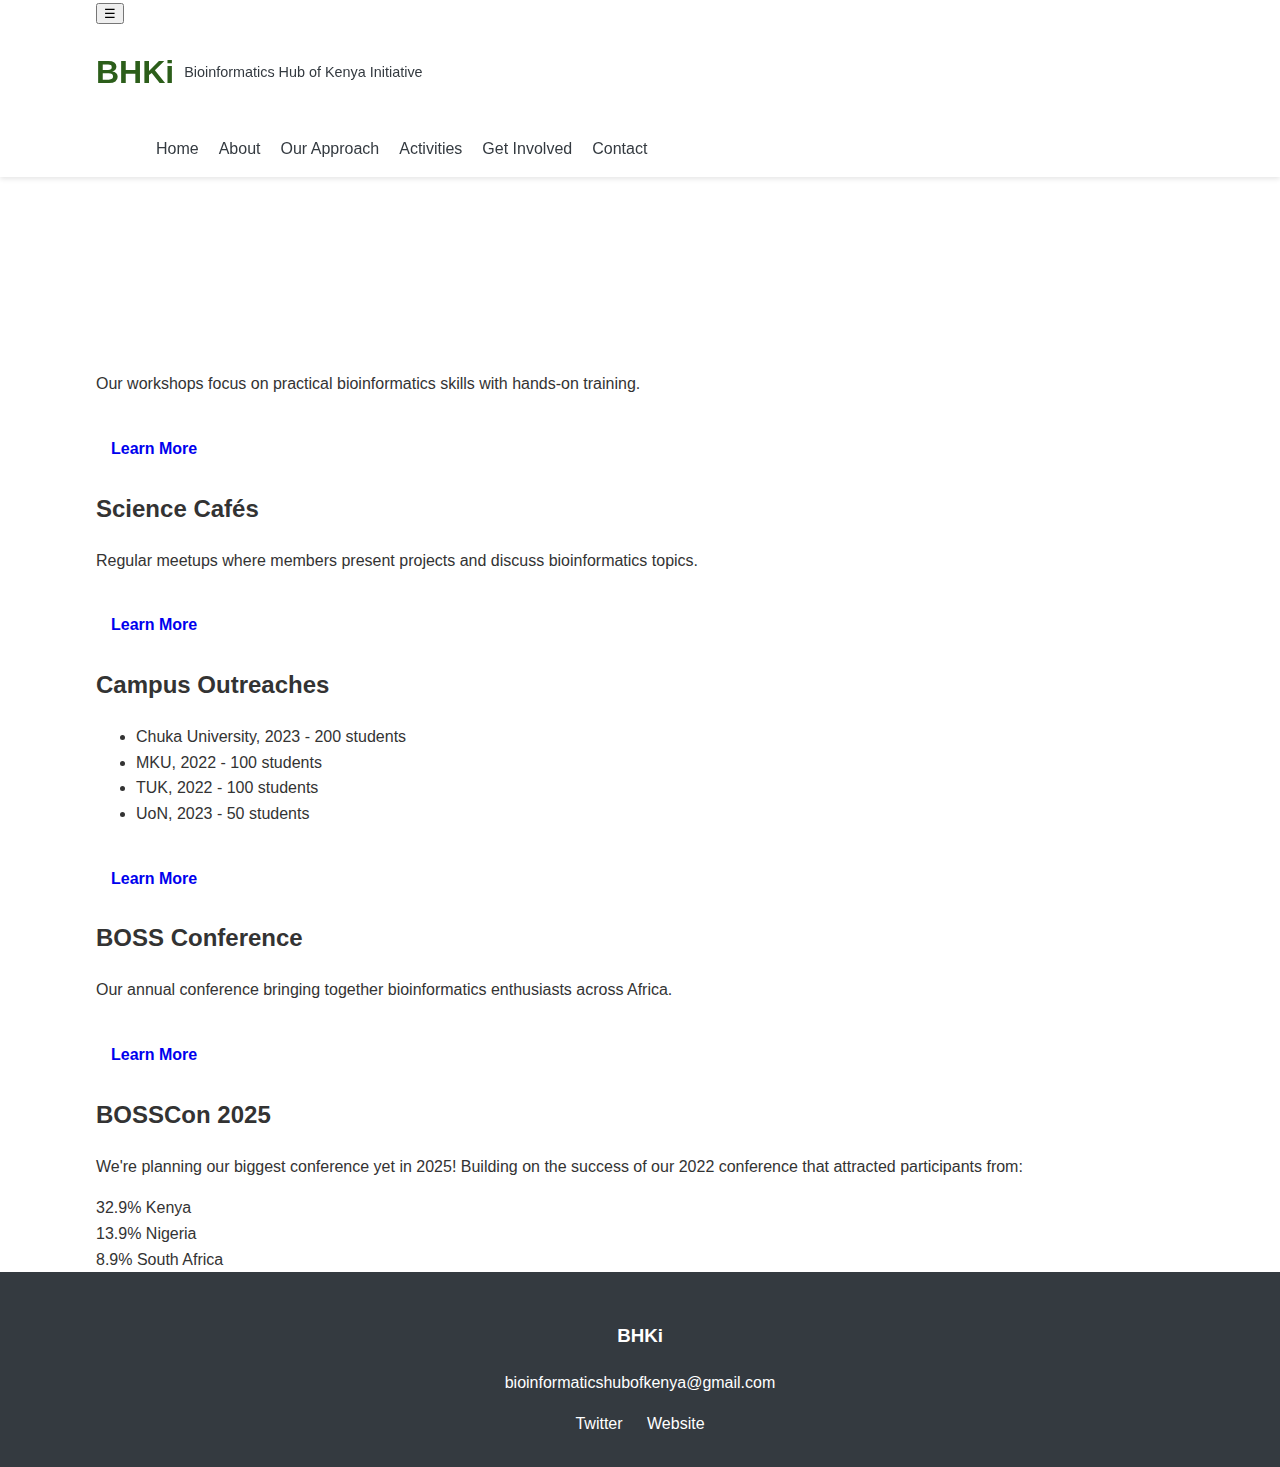
==== activities.html @ 46f4f816 "Create activities.html" ====
<!DOCTYPE html>
<html lang="en">
<head>
    <meta charset="UTF-8">
    <meta name="viewport" content="width=device-width, initial-scale=1.0">
    <title>Activities - BHKi</title>
    <link rel="stylesheet" href="css/style.css">
    <link rel="stylesheet" href="css/responsive.css">
</head>
<body>
    <header>
        <div class="container">
            <div class="logo">
                <h1>BHKi</h1>
                <p>Bioinformatics Hub of Kenya Initiative</p>
            </div>
            <nav>
                <ul>
                    <li><a href="index.html">Home</a></li>
                    <li><a href="about.html">About</a></li>
                    <li><a href="approach.html">Our Approach</a></li>
                    <li><a href="activities.html" class="active">Activities</a></li>
                    <li><a href="get-involved.html">Get Involved</a></li>
                    <li><a href="contact.html">Contact</a></li>
                </ul>
            </nav>
        </div>
    </header>

    <section class="page-header">
        <div class="container">
            <h1>Our Activities</h1>
            <p>Workshops, conferences, and outreach programs</p>
        </div>
    </section>

    <section class="activities">
        <div class="container">
            <div class="activity-grid">
                <div class="activity-card">
                    <h2>Workshops</h2>
                    <div class="chart-container">
                        <canvas id="workshopChart"></canvas>
                    </div>
                    <p>Our workshops focus on practical bioinformatics skills with hands-on training.</p>
                    <a href="#workshops" class="btn small">Learn More</a>
                </div>
                
                <div class="activity-card">
                    <h2>Science Cafés</h2>
                    <p>Regular meetups where members present projects and discuss bioinformatics topics.</p>
                    <a href="#science-cafes" class="btn small">Learn More</a>
                </div>
                
                <div class="activity-card">
                    <h2>Campus Outreaches</h2>
                    <ul class="outreach-list">
                        <li>Chuka University, 2023 - 200 students</li>
                        <li>MKU, 2022 - 100 students</li>
                        <li>TUK, 2022 - 100 students</li>
                        <li>UoN, 2023 - 50 students</li>
                    </ul>
                    <a href="#outreaches" class="btn small">Learn More</a>
                </div>
                
                <div class="activity-card">
                    <h2>BOSS Conference</h2>
                    <p>Our annual conference bringing together bioinformatics enthusiasts across Africa.</p>
                    <a href="#bosscon" class="btn small">Learn More</a>
                </div>
            </div>
        </div>
    </section>

    <section id="bosscon" class="bosscon">
        <div class="container">
            <h2>BOSSCon 2025</h2>
            <p>We're planning our biggest conference yet in 2025! Building on the success of our 2022 conference that attracted participants from:</p>
            <div class="country-stats">
                <div class="country">
                    <span class="percentage">32.9%</span>
                    <span class="country-name">Kenya</span>
                </div>
                <div class="country">
                    <span class="percentage">13.9%</span>
                    <span class="country-name">Nigeria</span>
                </div>
                <div class="country">
                    <span class="percentage">8.9%</span>
                    <span class="country-name">South Africa</span>
                </div>
                <!-- More countries can be added -->
            </div>
        </div>
    </section>

    <footer>
        <div class="container">
            <div class="footer-logo">
                <h3>BHKi</h3>
                <p>bioinformaticshubofkenya@gmail.com</p>
            </div>
            <div class="social-links">
                <a href="https://twitter.com/Bioinfohub_ke" target="_blank">Twitter</a>
                <a href="https://bhki.org" target="_blank">Website</a>
            </div>
        </div>
    </footer>

    <script src="js/main.js"></script>
    <script src="js/charts.js"></script>
</body>
</html>
---- css/style.css ----
/* Global Styles */
:root {
    --primary-color: #2c5e1a;
    --secondary-color: #4a8c2a;
    --accent-color: #6bbd46;
    --light-color: #f8f9fa;
    --dark-color: #343a40;
    --text-color: #333;
}

body {
    font-family: 'Segoe UI', Tahoma, Geneva, Verdana, sans-serif;
    line-height: 1.6;
    color: var(--text-color);
    margin: 0;
    padding: 0;
}

.container {
    width: 85%;
    max-width: 1200px;
    margin: 0 auto;
}

/* Header Styles */
header {
    background-color: white;
    box-shadow: 0 2px 5px rgba(0,0,0,0.1);
    position: fixed;
    width: 100%;
    top: 0;
    z-index: 1000;
}

.logo {
    display: flex;
    align-items: center;
}

.logo h1 {
    color: var(--primary-color);
    margin-right: 10px;
}

.logo p {
    color: var(--dark-color);
    font-size: 0.9rem;
}

nav ul {
    display: flex;
    list-style: none;
}

nav ul li {
    margin-left: 20px;
}

nav ul li a {
    text-decoration: none;
    color: var(--dark-color);
    font-weight: 500;
}

/* Hero Section */
.hero {
    background: linear-gradient(rgba(0,0,0,0.6), rgba(0,0,0,0.6)), url('../images/hero-bg.jpg');
    background-size: cover;
    background-position: center;
    color: white;
    text-align: center;
    padding: 150px 0 100px;
    margin-top: 60px;
}

.hero h2 {
    font-size: 2.5rem;
    margin-bottom: 30px;
}

.cta-buttons {
    display: flex;
    justify-content: center;
    gap: 20px;
}

.btn {
    padding: 12px 25px;
    border-radius: 5px;
    text-decoration: none;
    font-weight: bold;
    transition: all 0.3s ease;
}

.btn.primary {
    background-color: var(--accent-color);
    color: white;
}

.btn.secondary {
    background-color: transparent;
    color: white;
    border: 2px solid white;
}

.btn:hover {
    transform: translateY(-3px);
    box-shadow: 0 5px 15px rgba(0,0,0,0.2);
}

/* Highlights Section */
.highlights {
    padding: 60px 0;
    background-color: var(--light-color);
}

.highlights .container {
    display: flex;
    justify-content: space-around;
    flex-wrap: wrap;
}

.highlight-card {
    text-align: center;
    padding: 30px;
    background: white;
    border-radius: 8px;
    box-shadow: 0 5px 15px rgba(0,0,0,0.1);
    margin: 15px;
    flex: 1;
    min-width: 200px;
}

.highlight-card h3 {
    color: var(--primary-color);
    font-size: 2rem;
    margin-bottom: 10px;
}

/* Events Section */
.upcoming-events {
    padding: 60px 0;
    background-color: white;
}

.upcoming-events h2 {
    text-align: center;
    margin-bottom: 40px;
    color: var(--primary-color);
}

.event-card {
    background-color: var(--light-color);
    padding: 30px;
    border-radius: 8px;
    max-width: 800px;
    margin: 0 auto;
}

.event-card h3 {
    color: var(--secondary-color);
    margin-bottom: 15px;
}

.btn.small {
    padding: 8px 15px;
    display: inline-block;
    margin-top: 15px;
}

/* Footer */
footer {
    background-color: var(--dark-color);
    color: white;
    padding: 30px 0;
    text-align: center;
}

.social-links a {
    color: white;
    margin: 0 10px;
    text-decoration: none;
}

.social-links a:hover {
    color: var(--accent-color);
}
---- css/responsive.css ----
/* Mobile First Responsive Design */
@media (max-width: 768px) {
    /* General Styles */
    .container {
        width: 95%;
    }
    
    /* Header */
    header .container {
        flex-direction: column;
        padding: 10px 0;
    }
    
    .logo {
        margin-bottom: 10px;
        justify-content: center;
    }
    
    nav ul {
        flex-direction: column;
        align-items: center;
        padding: 0;
    }
    
    nav ul li {
        margin: 5px 0;
    }
    
    /* Hero Section */
    .hero {
        padding: 100px 0 60px;
    }
    
    .hero h2 {
        font-size: 1.8rem;
    }
    
    .cta-buttons {
        flex-direction: column;
        gap: 10px;
    }
    
    /* Highlights */
    .highlights .container {
        flex-direction: column;
    }
    
    .highlight-card {
        margin: 10px 0;
    }
    
    /* Framework Steps */
    .framework-step {
        margin-bottom: 30px;
    }
    
    /* Activities Grid */
    .activity-grid {
        grid-template-columns: 1fr;
    }
    
    /* Team Grid */
    .team-grid {
        grid-template-columns: 1fr;
    }
    
    /* Forms */
    .contact-form {
        padding: 20px;
    }
    
    /* Footer */
    footer .container {
        flex-direction: column;
    }
    
    .social-links {
        margin-top: 15px;
    }
}

@media (min-width: 769px) and (max-width: 1024px) {
    /* Tablet Styles */
    .container {
        width: 90%;
    }
    
    .framework-step {
        flex: 0 0 48%;
    }
    
    .activity-grid {
        grid-template-columns: repeat(2, 1fr);
    }
    
    .team-grid {
        grid-template-columns: repeat(2, 1fr);
    }
}
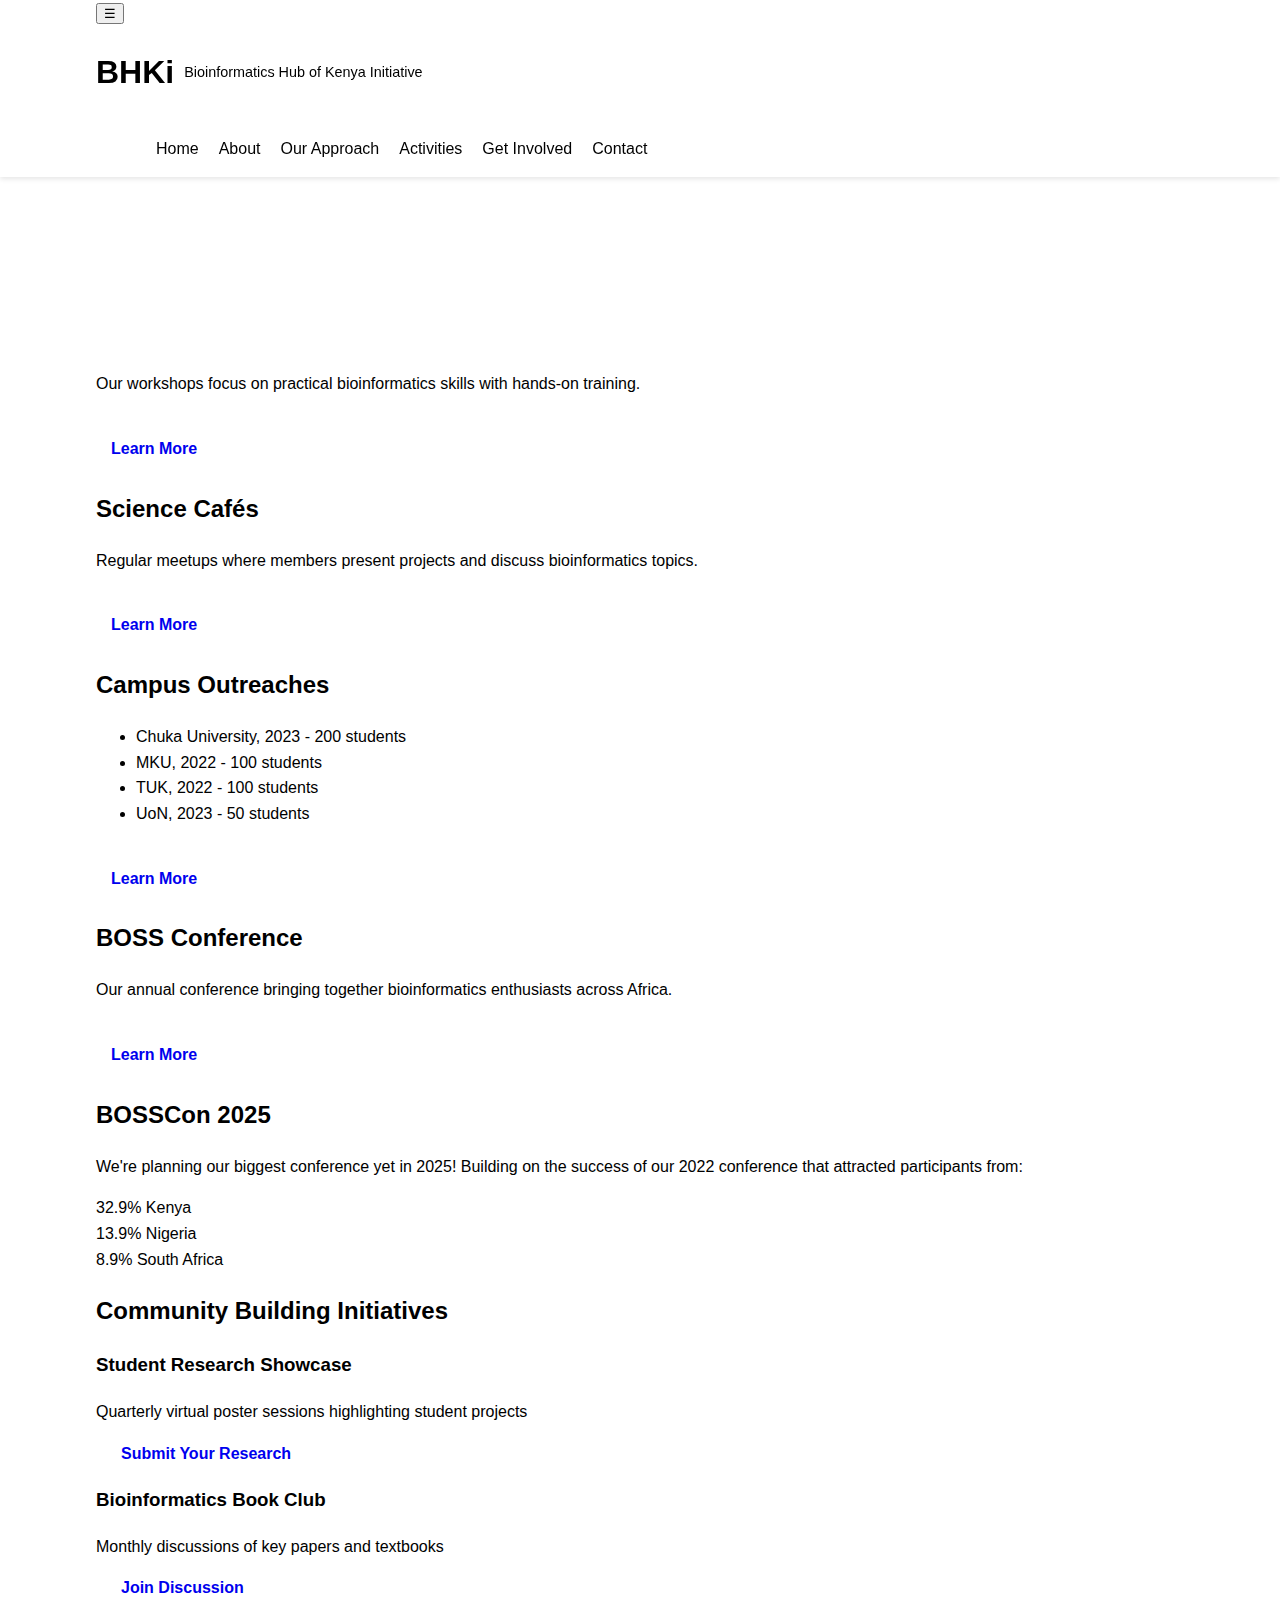
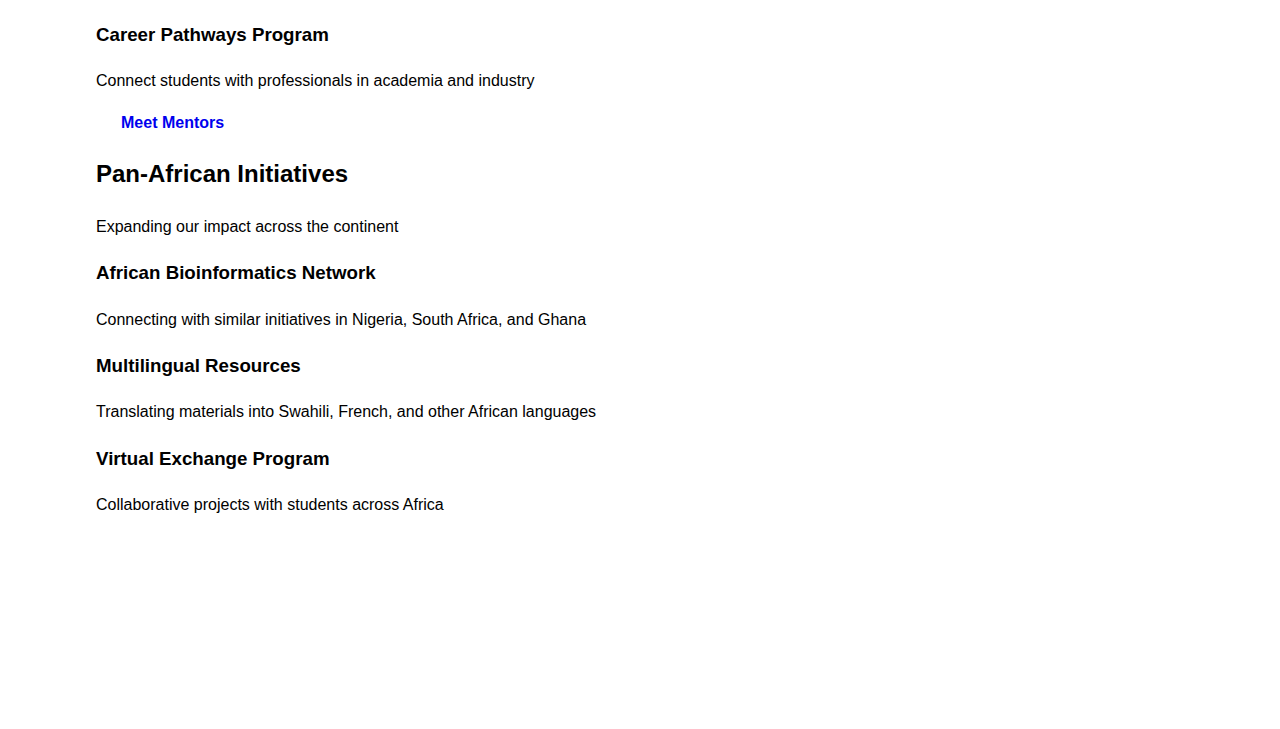
==== commit 723311ca: "Update activities.html" ====
--- a/activities.html
+++ b/activities.html
@@ -94,6 +94,58 @@
         </div>
     </section>
 
+    <!-- Add to activities.html after existing content -->
+
+<section class="community-initiatives">
+    <div class="container">
+        <h2>Community Building Initiatives</h2>
+        
+        <div class="initiative-cards">
+            <div class="initiative">
+                <h3>Student Research Showcase</h3>
+                <p>Quarterly virtual poster sessions highlighting student projects</p>
+                <a href="#" class="btn small-btn">Submit Your Research</a>
+            </div>
+            
+            <div class="initiative">
+                <h3>Bioinformatics Book Club</h3>
+                <p>Monthly discussions of key papers and textbooks</p>
+                <a href="#" class="btn small-btn">Join Discussion</a>
+            </div>
+            
+            <div class="initiative">
+                <h3>Career Pathways Program</h3>
+                <p>Connect students with professionals in academia and industry</p>
+                <a href="#" class="btn small-btn">Meet Mentors</a>
+            </div>
+        </div>
+    </div>
+</section>
+
+<section class="africa-focus">
+    <div class="container">
+        <h2>Pan-African Initiatives</h2>
+        <p>Expanding our impact across the continent</p>
+        
+        <div class="africa-grid">
+            <div class="africa-card">
+                <h3>African Bioinformatics Network</h3>
+                <p>Connecting with similar initiatives in Nigeria, South Africa, and Ghana</p>
+            </div>
+            
+            <div class="africa-card">
+                <h3>Multilingual Resources</h3>
+                <p>Translating materials into Swahili, French, and other African languages</p>
+            </div>
+            
+            <div class="africa-card">
+                <h3>Virtual Exchange Program</h3>
+                <p>Collaborative projects with students across Africa</p>
+            </div>
+        </div>
+    </div>
+</section>
+
     <footer>
         <div class="container">
             <div class="footer-logo">
--- a/css/style.css
+++ b/css/style.css
@@ -1,11 +1,13 @@
 /* Global Styles */
 :root {
-    --primary-color: #2c5e1a;
-    --secondary-color: #4a8c2a;
-    --accent-color: #6bbd46;
-    --light-color: #f8f9fa;
-    --dark-color: #343a40;
-    --text-color: #333;
+    --primary-blue: #0056b3;       /* Deep blue */
+    --secondary-blue: #007bff;     /* Vibrant blue */
+    --accent-gold: #FFD700;        /* Gold */
+    --light-gold: #FFF3B0;         /* Light gold */
+    --dark-blue: #003366;          /* Navy blue */
+    --light-blue: #E6F2FF;         /* Light blue background */
+    --text-dark: #333;
+    --text-light: #fff;
 }
 
 body {
@@ -185,3 +187,101 @@
 .social-links a:hover {
     color: var(--accent-color);
 }
+
+/* New styles for enhanced pages */
+
+/* Gold and blue theme elements */
+.gold-text { color: var(--accent-gold); }
+.blue-text { color: var(--secondary-blue); }
+.gold-bg { background-color: var(--accent-gold); color: var(--text-dark); }
+.blue-bg { background-color: var(--secondary-blue); color: var(--text-light); }
+.light-blue-bg { background-color: var(--light-blue); }
+
+/* Divider */
+.gold-divider {
+    height: 3px;
+    width: 100px;
+    background: var(--accent-gold);
+    margin: 15px auto;
+}
+
+/* Step cards */
+.step-card {
+    border-radius: 10px;
+    padding: 25px;
+    margin-bottom: 30px;
+    box-shadow: 0 5px 15px rgba(0,0,0,0.1);
+    position: relative;
+    overflow: hidden;
+}
+
+.step-number {
+    position: absolute;
+    top: 15px;
+    right: 15px;
+    font-size: 2rem;
+    font-weight: bold;
+    opacity: 0.2;
+}
+
+/* Involvement cards */
+.opportunity-card, .engagement-card, .mentor-card {
+    background: white;
+    border-radius: 8px;
+    padding: 20px;
+    box-shadow: 0 3px 10px rgba(0,0,0,0.1);
+    transition: transform 0.3s ease;
+}
+
+.opportunity-card:hover, .engagement-card:hover, .mentor-card:hover {
+    transform: translateY(-5px);
+}
+
+.icon-box {
+    width: 60px;
+    height: 60px;
+    border-radius: 50%;
+    display: flex;
+    align-items: center;
+    justify-content: center;
+    font-size: 1.5rem;
+    margin-bottom: 15px;
+}
+
+/* Funding table */
+.funding-table {
+    overflow-x: auto;
+    margin: 20px 0;
+}
+
+.funding-table table {
+    width: 100%;
+    border-collapse: collapse;
+}
+
+.funding-table th, .funding-table td {
+    padding: 12px;
+    text-align: left;
+    border-bottom: 1px solid #ddd;
+}
+
+.funding-table th {
+    background-color: var(--primary-blue);
+    color: white;
+}
+
+.funding-table tr.total {
+    font-weight: bold;
+    background-color: var(--light-blue);
+}
+
+/* Responsive adjustments */
+@media (max-width: 768px) {
+    .step-card {
+        padding: 20px 15px;
+    }
+    
+    .funding-table table {
+        font-size: 0.9rem;
+    }
+}
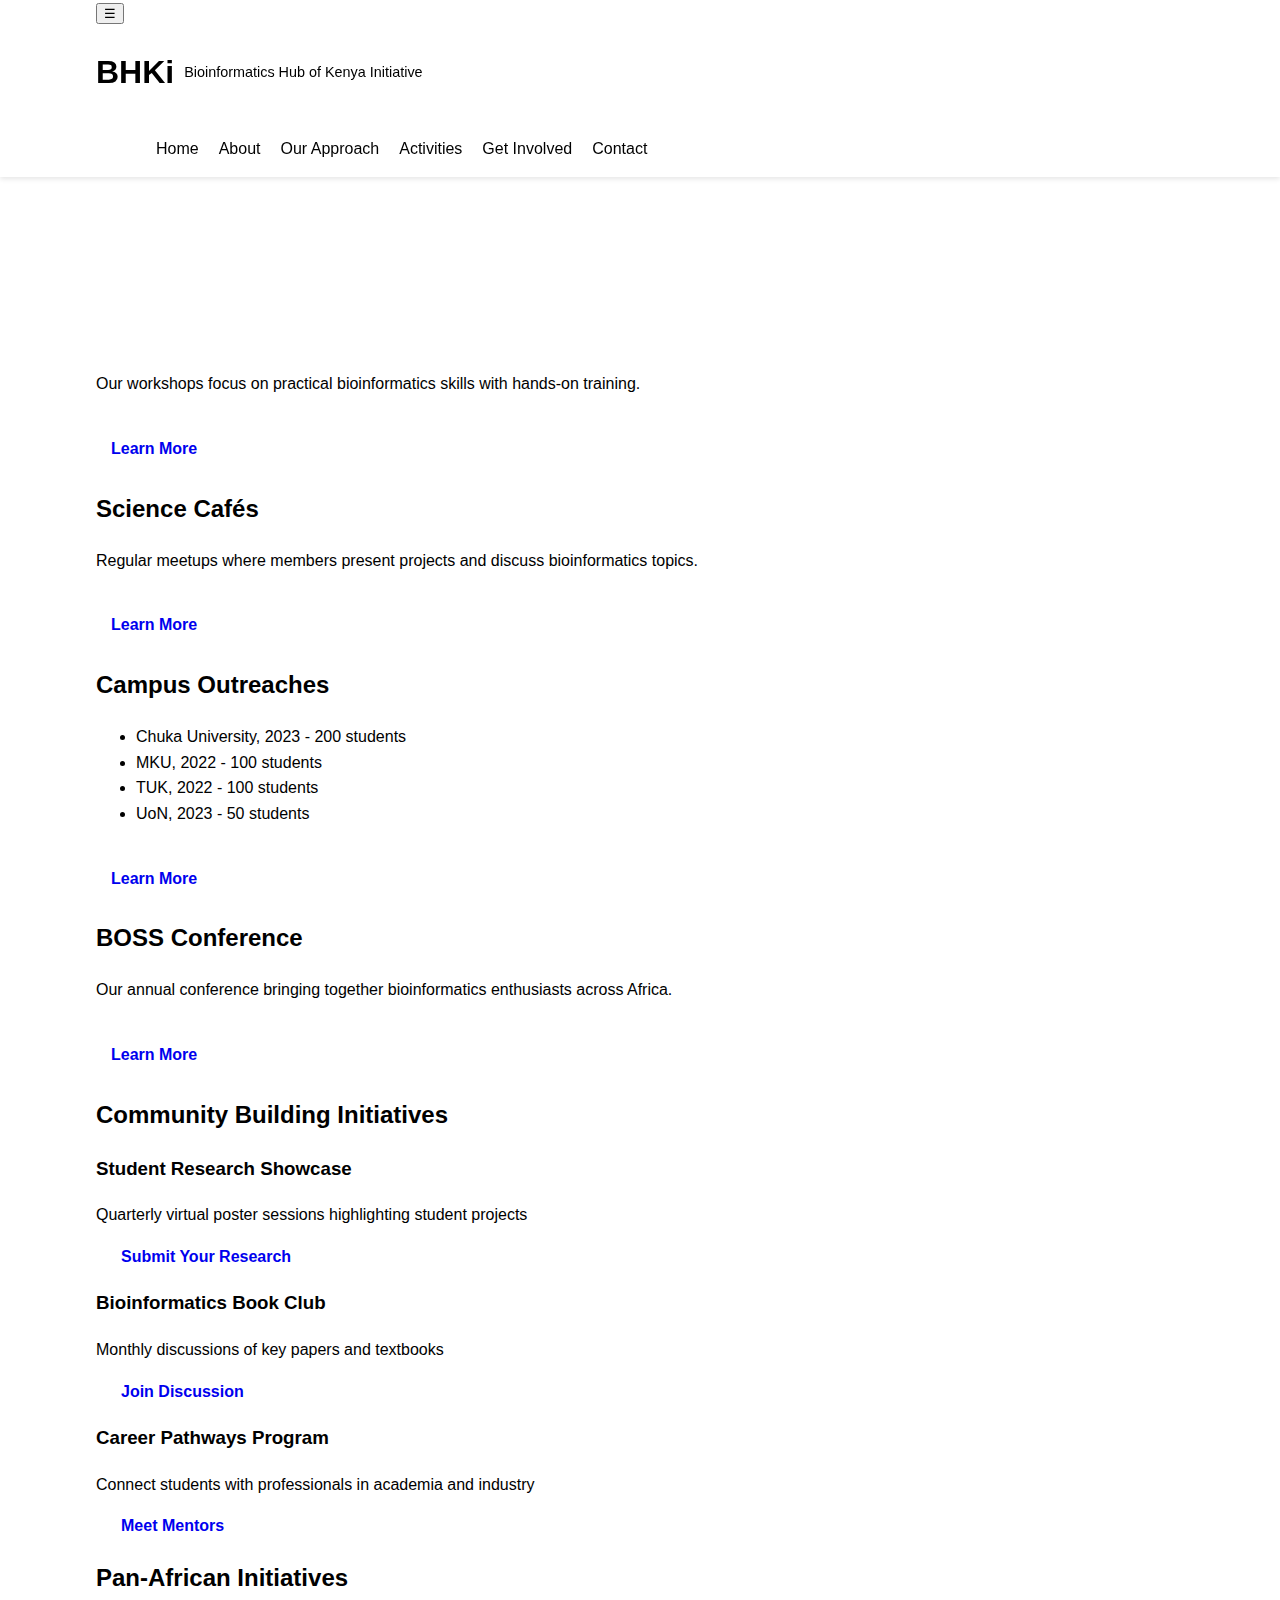
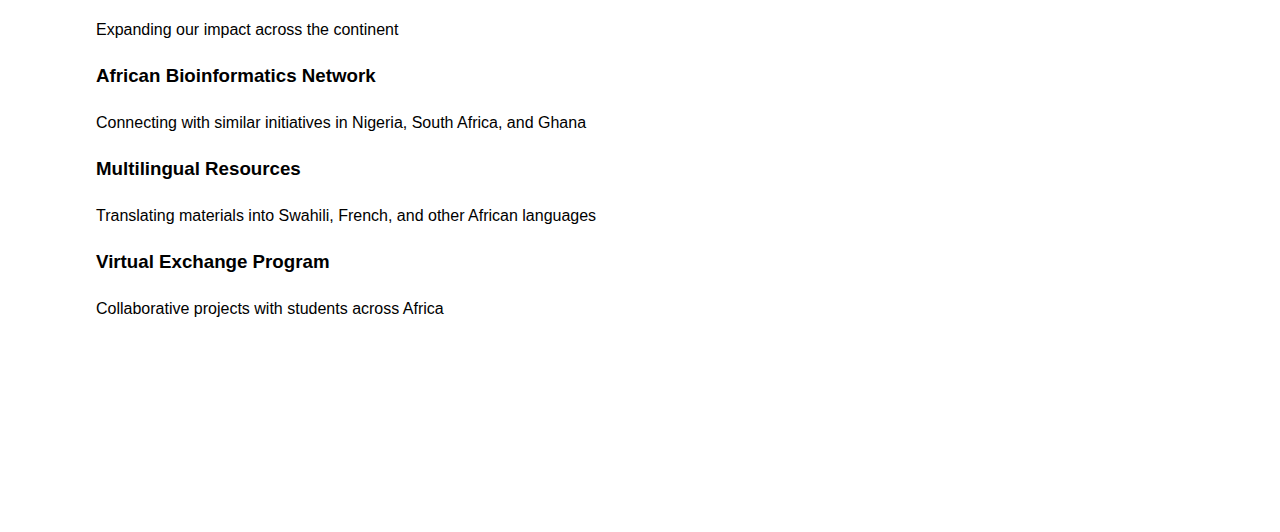
==== commit 7f3ad470: "Update activities.html" ====
--- a/activities.html
+++ b/activities.html
@@ -71,29 +71,6 @@
             </div>
         </div>
     </section>
-
-    <section id="bosscon" class="bosscon">
-        <div class="container">
-            <h2>BOSSCon 2025</h2>
-            <p>We're planning our biggest conference yet in 2025! Building on the success of our 2022 conference that attracted participants from:</p>
-            <div class="country-stats">
-                <div class="country">
-                    <span class="percentage">32.9%</span>
-                    <span class="country-name">Kenya</span>
-                </div>
-                <div class="country">
-                    <span class="percentage">13.9%</span>
-                    <span class="country-name">Nigeria</span>
-                </div>
-                <div class="country">
-                    <span class="percentage">8.9%</span>
-                    <span class="country-name">South Africa</span>
-                </div>
-                <!-- More countries can be added -->
-            </div>
-        </div>
-    </section>
-
     <!-- Add to activities.html after existing content -->
 
 <section class="community-initiatives">
